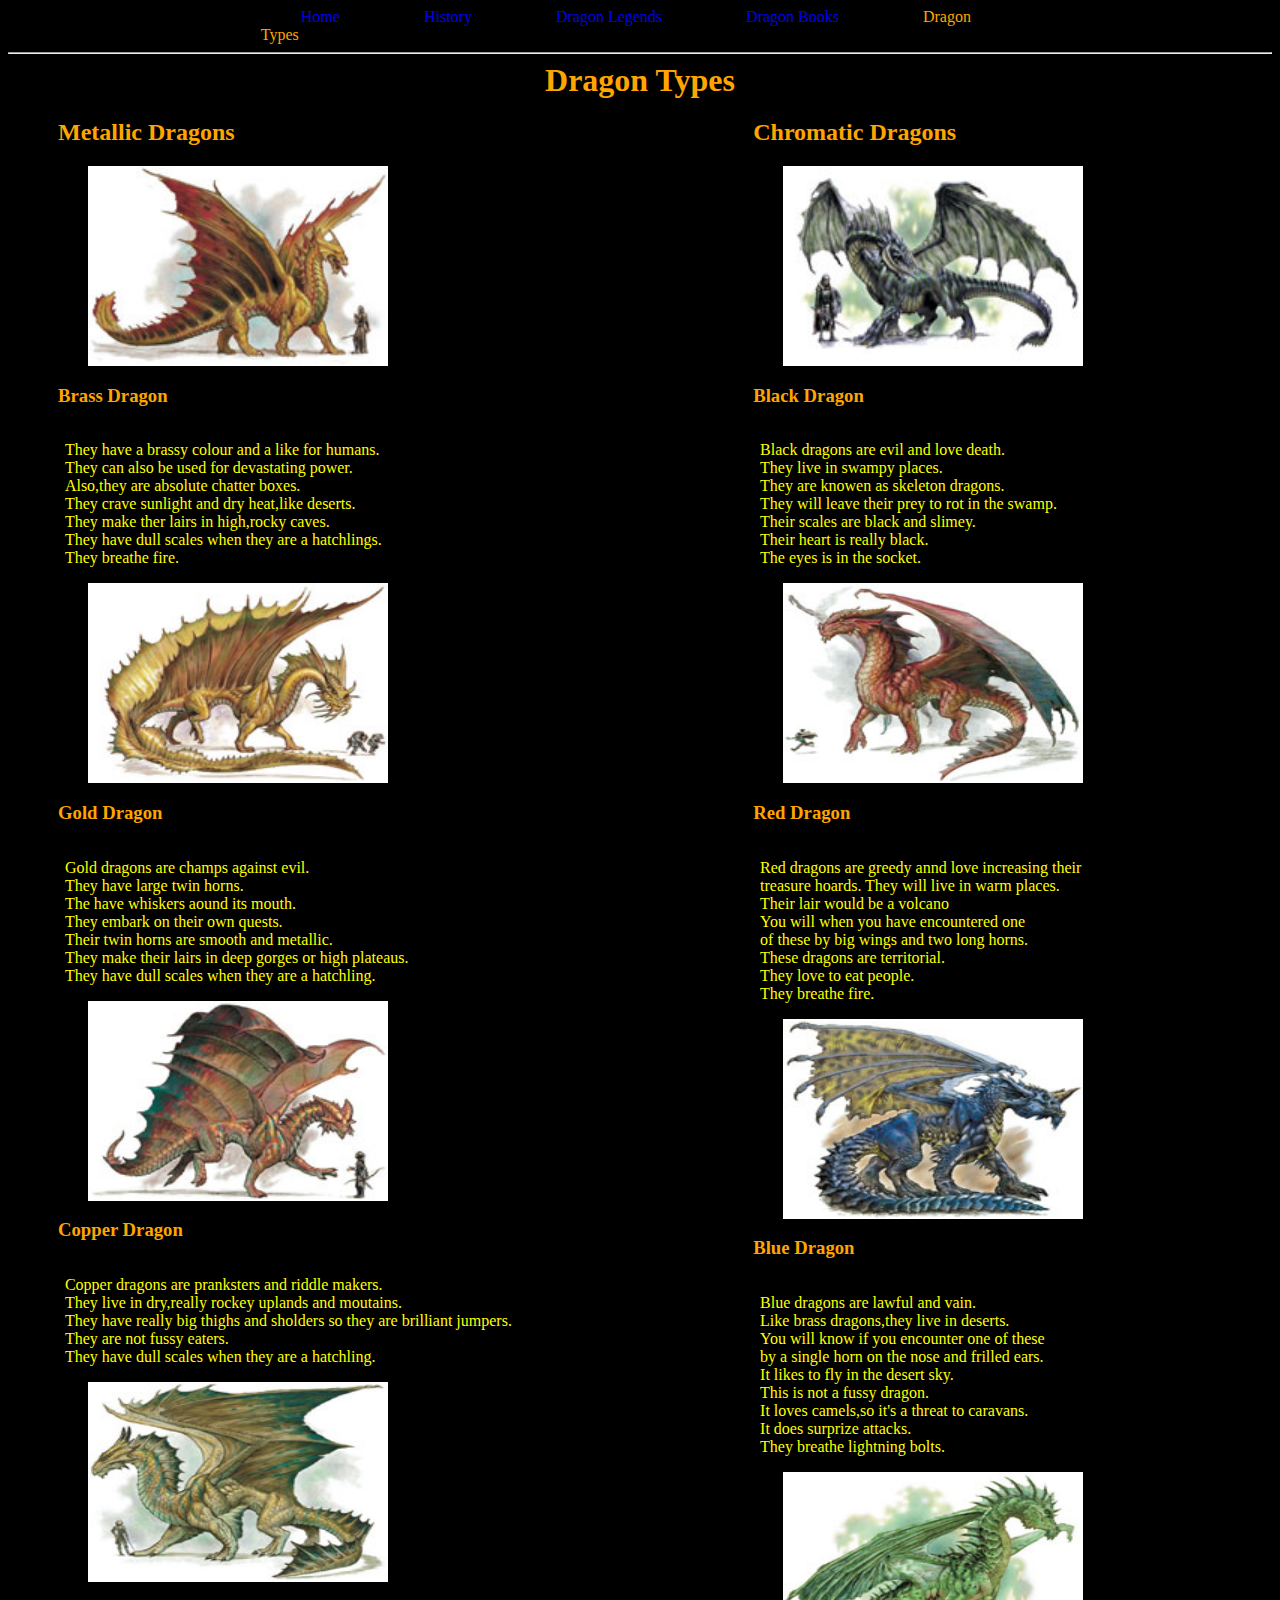
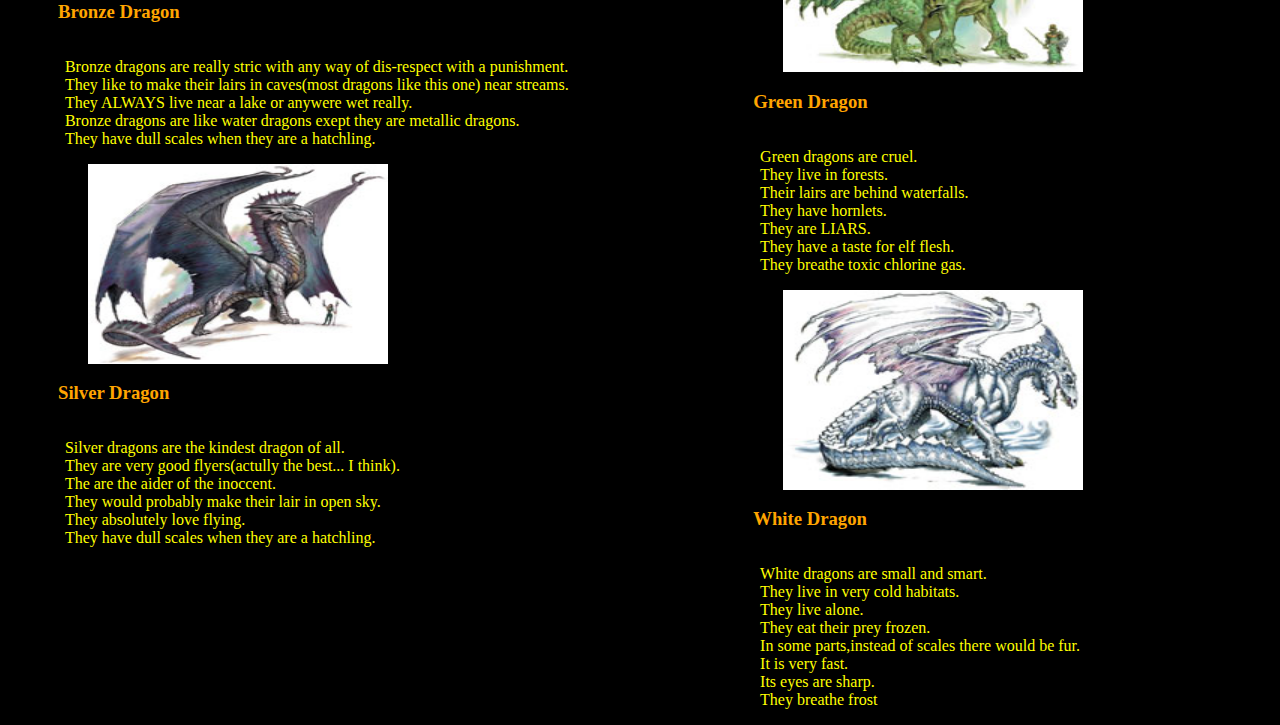
==== types.html @ cdab7901 "DragonLand website" ====
<!DOCTYPE.HTML>
<html lang="en">
	<head>
	<title>Dragon Types</title>
	<meta charset = "UTF-8"/>
	<link rel="stylesheet"type="text/css"href="css/myStyle.css">
	</head>
	<body>
		<div id="nav"><!-- div to style nav bar-->
			<a href="index.html" class="navBar">Home</a>
			<a href="history.html" class="navBar">History</a>
			<a href="legends.html" class="navBar">Dragon Legends</a>
			<a href="book.html" class="navBar">Dragon Books</a>
			<a href="types.html" id="thisPage" class="navBar">Dragon Types</a>
		</div>
		<hr>
		<h1>Dragon Types</h1>


		<div class = "leftCol">
		<h2  class = "subHead">Metallic Dragons</h2>
		<img src="images/th-brass.jpg" alt="picture of a brass dragon">
		

		<h3  class = "subHead">Brass Dragon</h3>
		<p class="p2">They have a
		brassy colour and a like for humans.<br>
		They can also be used for devastating power.<br>
		Also,they are absolute chatter boxes.<br>
		They crave sunlight and dry heat,like deserts.<br>
		They make ther lairs in high,rocky caves.<br>
		They have dull scales when they are a hatchlings.<br>
		They breathe fire.<br>
		</p>


		<img src="images/th-gold.jpg" alt="picture of a gold dragon">
		<h3  class = "subHead">Gold Dragon</h3>
		<p class="p2">Gold dragons are champs against evil.<br>
		They have large twin horns.<br>
		The have whiskers aound its mouth.<br>
		They embark on their own quests.<br>
		Their twin horns are smooth and metallic.<br>
		They make their lairs in deep gorges or high plateaus.<br>
		They have dull scales when they are a hatchling.
		</p>

		<img src="images/th-copper.jpg" alt="picture of a copper dragon">
		<h3  class = "subHead">Copper Dragon</h3>
		<p class="p2">
		Copper dragons are pranksters and riddle makers.<br>
		They live in dry,really rockey uplands and moutains.<br>
		They have really big thighs and sholders so they are brilliant
		jumpers.<br>
		They are not fussy eaters.<br>
		They have dull scales when they are a hatchling.
		</p>

		<img src="images/th-bronze.jpg" alt="picture of a bronze dragon">
		<h3  class = "subHead">Bronze Dragon</h3>
		<p class="p2">
		Bronze dragons are really stric with any way of dis-respect
		with a punishment.<br>
		They like to make their lairs in caves(most dragons like this one)
		near streams.<br>
		They ALWAYS live near a lake or anywere wet really.<br>
		Bronze dragons are like water dragons exept they are metallic dragons.<br>
		They have dull scales when they are a hatchling.
		</p>
		<img src="images/th-silver.jpg" alt="picture of a silver dragon">
		<h3  class = "subHead">Silver Dragon</h3>
		<p class="p2">
		Silver dragons are the kindest dragon of all.<br>
		They are very good flyers(actully the best... I think).<br>
		The are the aider of the inoccent.<br>
		They would probably make their lair in open sky.<br>
		They absolutely love flying.<br>
		They have dull scales when they are a hatchling.
		</p>
		</div>

		<div class = "rightCol">
		<h2  class = "subHead">Chromatic Dragons</h2>

				<img src="images/th_black.jpg" alt="picture of a black dragon">

				<h3  class = "subHead">Black Dragon</h3>
				<p class="p3">Black dragons are evil and love death.<br>
				They live in swampy places.<br>
				They are knowen as skeleton dragons.<br>
				They will leave their prey to rot in the swamp.<br>
				Their scales are black and slimey.<br>
				Their heart is really black.<br>
				The eyes is in the socket.<br>
				</p>




				<img src="images/th_red.jpg" alt="picture of a red dragon">
				<h3  class = "subHead">Red Dragon</h3>
				<p class="p3">
				Red dragons are greedy annd love increasing their<br>treasure hoards.
				They will live in warm places.<br>
				Their lair would be a volcano<br>
				You will when you have encountered one<br>of these by big wings and two long horns.<br>
				These dragons are territorial.<br>
				They love to eat people.<br>
				They breathe fire.

				</p>

				<img src="images/th_blue.jpg" alt="picture of a blue dragon">
				<h3  class = "subHead">Blue Dragon</h3>
				<p class="p3">
				Blue dragons are lawful and vain.<br>
				Like brass dragons,they live in deserts.<br>
				You will know if you encounter one of these<br>by a single horn on the nose
				and frilled ears.<br>
				It likes to fly in the desert sky.<br>
				This is not a fussy dragon.<br>
				It loves camels,so it's a threat to caravans.<br>
				It does surprize attacks.<br>
				They breathe lightning bolts.
				</p>

				<img src="images/th_green.jpg" alt="picture of a greenn dragon">
				<h3 class = "subHead">Green Dragon</h3>
				<p class="p3">
				Green dragons are cruel.<br>
				They live in forests.<br>
				Their lairs are behind waterfalls.<br>
				They have hornlets.<br>
				They are LIARS.<br>
				They have a taste for elf flesh.<br>
				They breathe toxic chlorine gas.
				</p>
				<img src="images/th_white.jpg" alt="picture of a white dragon">
				<h3  class = "subHead">White Dragon</h3>
				<p class="p3">
				White dragons are small and smart.<br>
				They live in very cold habitats.<br>
				They live alone.<br>
				They eat their prey frozen.<br>
				In some parts,instead of scales there would be fur.<br>
				It is very fast.<br>
				Its eyes are sharp.<br>
				They breathe frost
				</p>
		</div>

	</body>
</html>
---- css/myStyle.css ----
body{
    background-color: black;
}

p{
	float: right;
	width: 30%;
	color: yellow;
}

h1, h2, h3, h4, h5, h6{color: orange;}

a{
	text-decoration: none;
}

a:hover{
	background-color: yellow;
}

a:visited{
	color: red;
}

img{
	width: 300px;
	height: 200px;
	margin-left: 80px;
}

#thisPage{
	color: orange;
}

li{
	color: yellow;
}

.nav li{
	list-style: none;
	display: inline;
}
.p1{
	clear: both;
	float: right;
	width: 90%;
	/*margin-top: -150px;*/
	margin-right: 70px;
}
.img{
	clear: both;
	float: left;
	width: 30%;
	margin-left: 450px;
}
.h2{
	clear: both;
	float: right;
	width: 90%;
	/*margin-top: -175px;*/
	margin-right: 70px;
}
h1{
	margin: auto;
	text-align: center;
	
}
.p2{
	clear: both;
	float: right;
	width: 90%;
}
.p3{
	float: right;
	width: 90%;
	
}

h5{
	clear: both;
	float: left;


}
.leftCol{
	clear: both;
	float: left;
	width: 45%;
}

.rightCol{
	float: right;
	width: 45%;
}

.subHead{
	margin-left: 50px;
}
.navBar{
	padding-right: 40px;
	padding-left: 40px;
}
#nav{margin: auto;/*automatically sets the margin the same both sides*/
	width: 60%;
	}
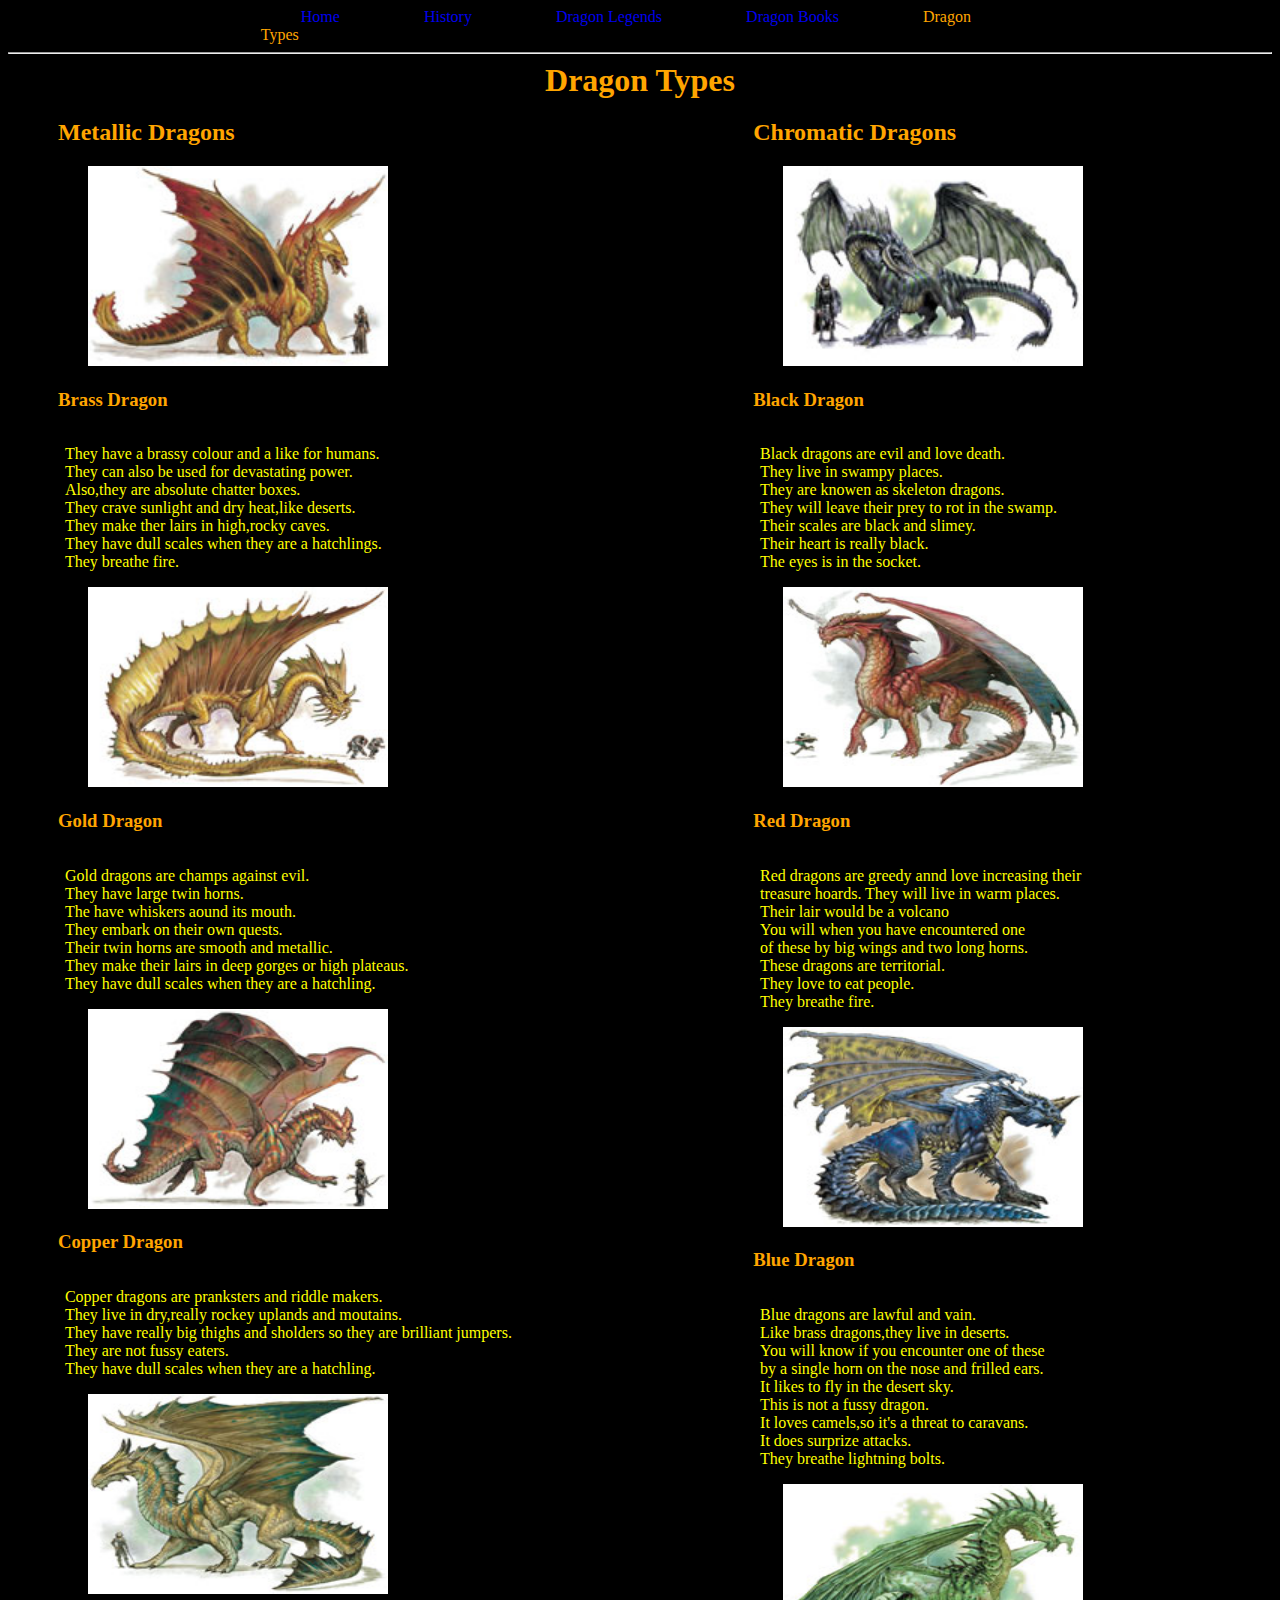
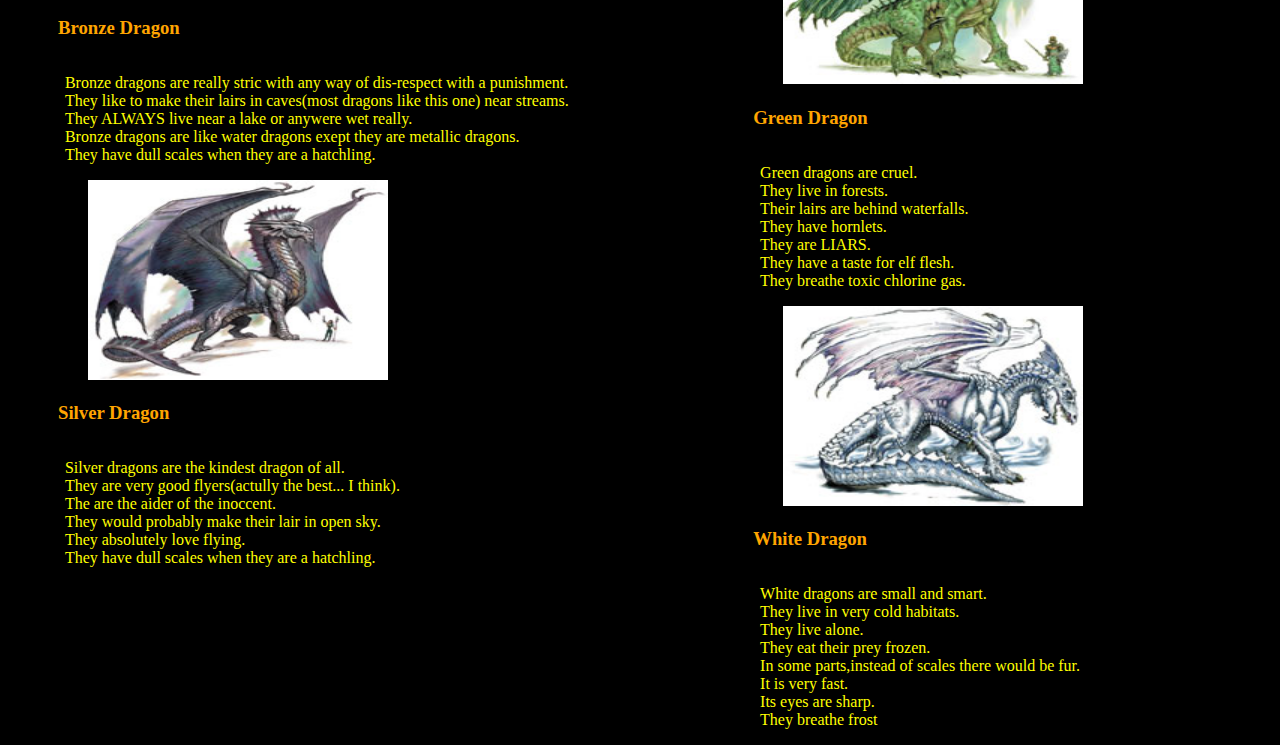
==== commit d7df2819: "validation on w3" ====
--- a/types.html
+++ b/types.html
@@ -1,9 +1,9 @@
-<!DOCTYPE.HTML>
+<!DOCTYPE HTML>
 <html lang="en">
 	<head>
 	<title>Dragon Types</title>
-	<meta charset = "UTF-8"/>
-	<link rel="stylesheet"type="text/css"href="css/myStyle.css">
+	<meta charset = "UTF-8">
+	<link rel="stylesheet" type="text/css" href="css/myStyle.css">
 	</head>
 	<body>
 		<div id="nav"><!-- div to style nav bar-->
